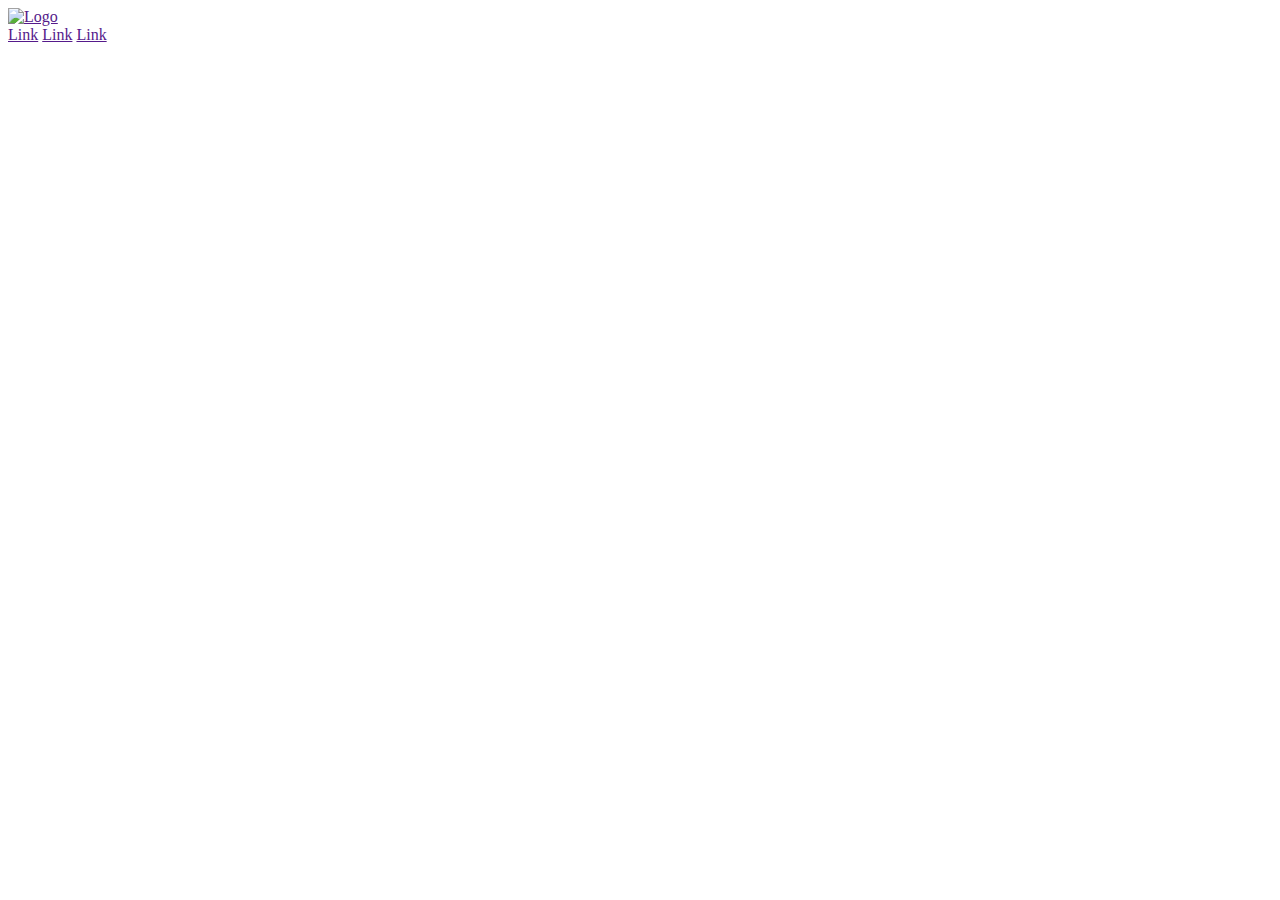
==== html_advanced/index.html @ 5813ad6e "The header" ====
<!DOCTYPE html>
<html lang="en">

    <head>

        <body>
            <header>
                <div>
                    <a href="">
                        <img src="logo.png" alt="Logo">
                    </a>
                </div>
                <div>
                    <a href="">Link</a>
                    <a href="">Link</a>
                    <a href="">Link</a>
                </div>
             </header>

        </body>
    </head>
</html>
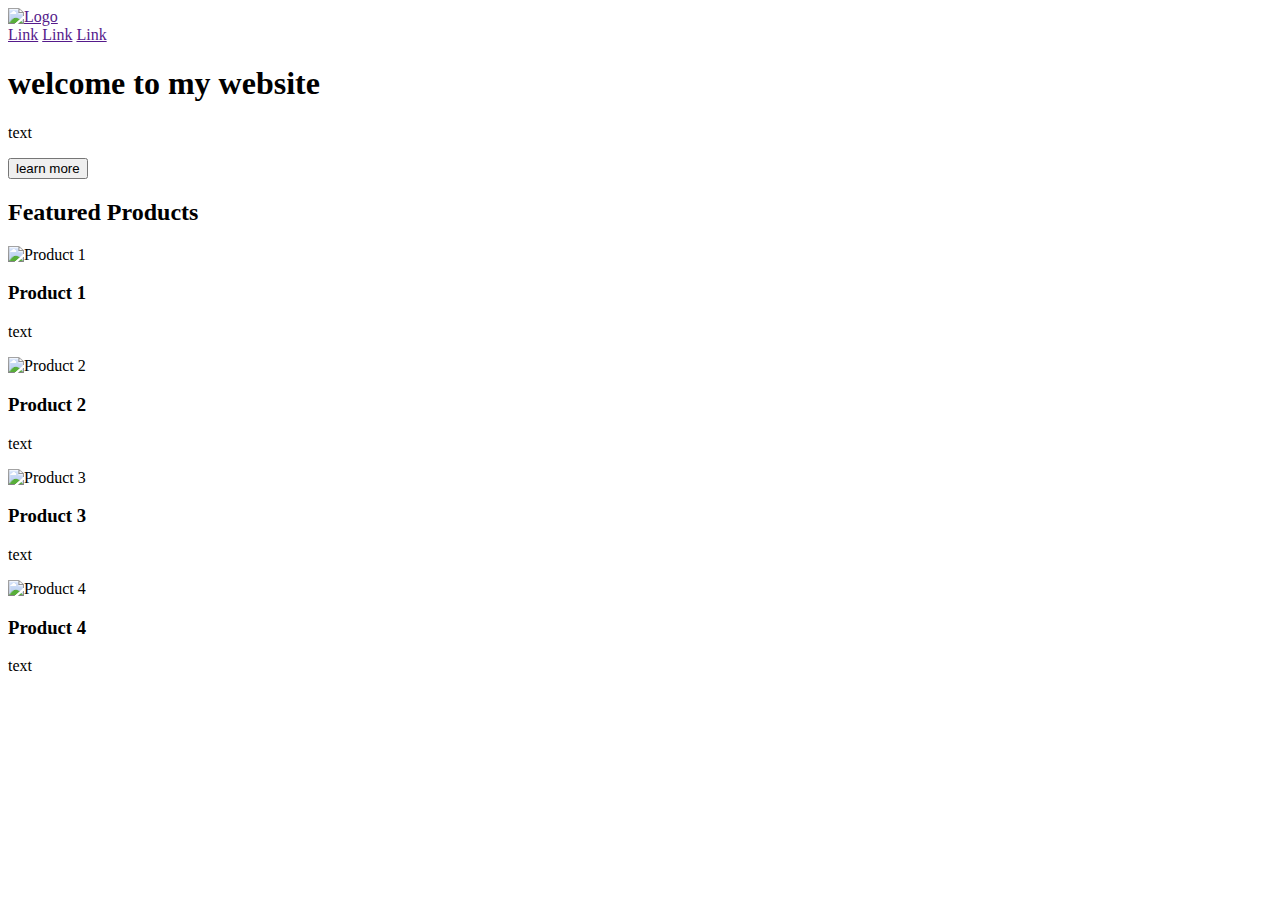
==== commit 0561a097: "The Banner" ====
--- a/html_advanced/index.html
+++ b/html_advanced/index.html
@@ -17,6 +17,42 @@
                 </div>
              </header>
 
+             <main>
+                <section>
+                    <div>
+                        <h1>welcome to my website</h1>
+                        <p>text</p>
+                        <button>learn more</button>
+                    </div>
+                    <div>
+                        <h2>Featured Products</h2>
+                        <div>
+                            <div>
+                                <img src="image1.png" alt="Product 1">
+                                <h3>Product 1</h3>
+                                <p>text</p>
+                            </div>
+                            <div>
+                                <img src="image2.png" alt="Product 2">
+                                <h3>Product 2</h3>
+                                <p>text</p>
+                            </div>
+                            <div>
+                                <img src="image3.png" alt="Product 3">
+                                <h3>Product 3</h3>
+                                <p>text</p>
+                            </div>
+                            <div>
+                                <img src="image4.png" alt="Product 4">
+                                <h3>Product 4</h3>
+                                <p>text</p>
+                            </div>
+                        </div>
+                    </div>
+                 </section>
+
+             </main>
+
         </body>
     </head>
 </html>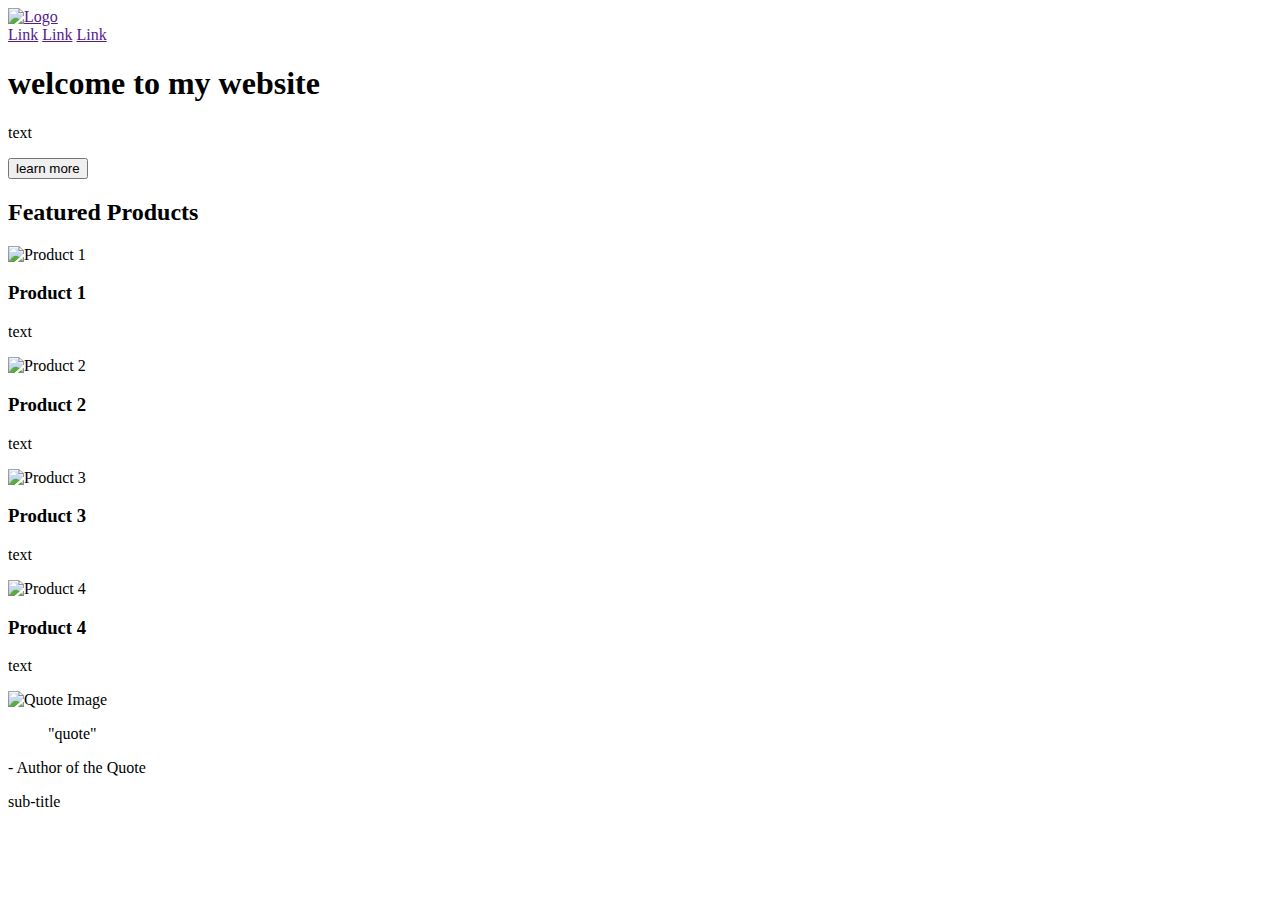
==== commit a876a334: "The Quote" ====
--- a/html_advanced/index.html
+++ b/html_advanced/index.html
@@ -51,6 +51,17 @@
                     </div>
                  </section>
 
+                 <section>
+                    <div>
+                        <img src="path/to/quote-image.png" alt="Quote Image">
+                        <div>
+                            <blockquote>"quote"</blockquote>
+                            <p>- Author of the Quote</p>
+                            <p>sub-title</p>
+                        </div>
+                    </div>
+                 </section>
+
              </main>
 
         </body>
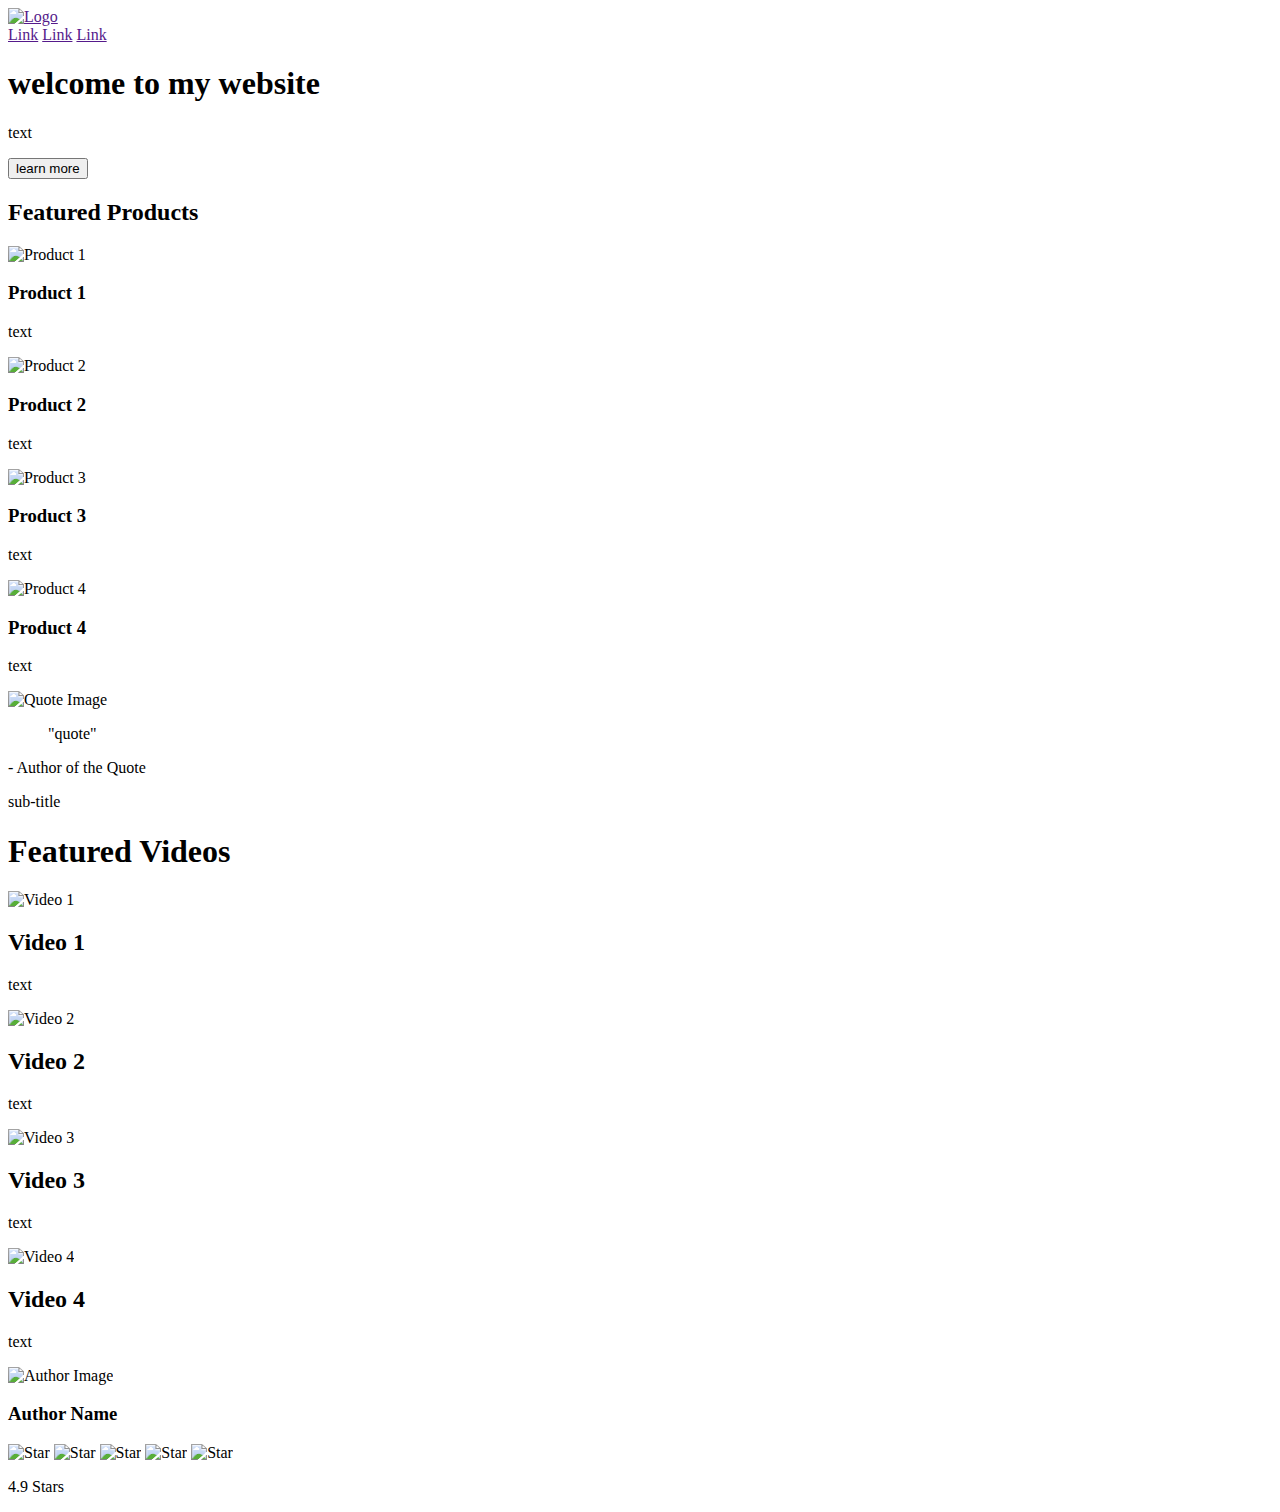
==== commit 2d6f6430: "Videos" ====
--- a/html_advanced/index.html
+++ b/html_advanced/index.html
@@ -61,6 +61,47 @@
                         </div>
                     </div>
                  </section>
+                 <section>
+                    <h1>Featured Videos</h1>
+                    <div>
+                        <div>
+                            <img src="video1-thumbnail.png" alt="Video 1">
+                            <h2>Video 1</h2>
+                            <p>text</p>
+                        </div>
+                        <div>
+                            <img src="video2-thumbnail.png" alt="Video 2">
+                            <h2>Video 2</h2>
+                            <p>text</p>
+                        </div>
+                        <div>
+                            <img src="video3-thumbnail.png" alt="Video 3">
+                            <h2>Video 3</h2>
+                            <p>text</p>
+                        </div>
+                        <div>
+                            <img src="video4-thumbnail.png" alt="Video 4">
+                            <h2>Video 4</h2>
+                            <p>text</p>
+                        </div>
+                    </div>
+                    <div>
+                        <div>
+                            <img src="author-image.png" alt="Author Image">
+                            <h3>Author Name</h3>
+                        </div>
+                        <div>
+                            <div>
+                                <img src="star.png" alt="Star">
+                                <img src="star.png" alt="Star">
+                                <img src="star.png" alt="Star">
+                                <img src="star.png" alt="Star">
+                                <img src="star.png" alt="Star">
+                            </div>
+                            <p>4.9 Stars</p>
+                        </div>
+                    </div>
+                 </section>
 
              </main>
 
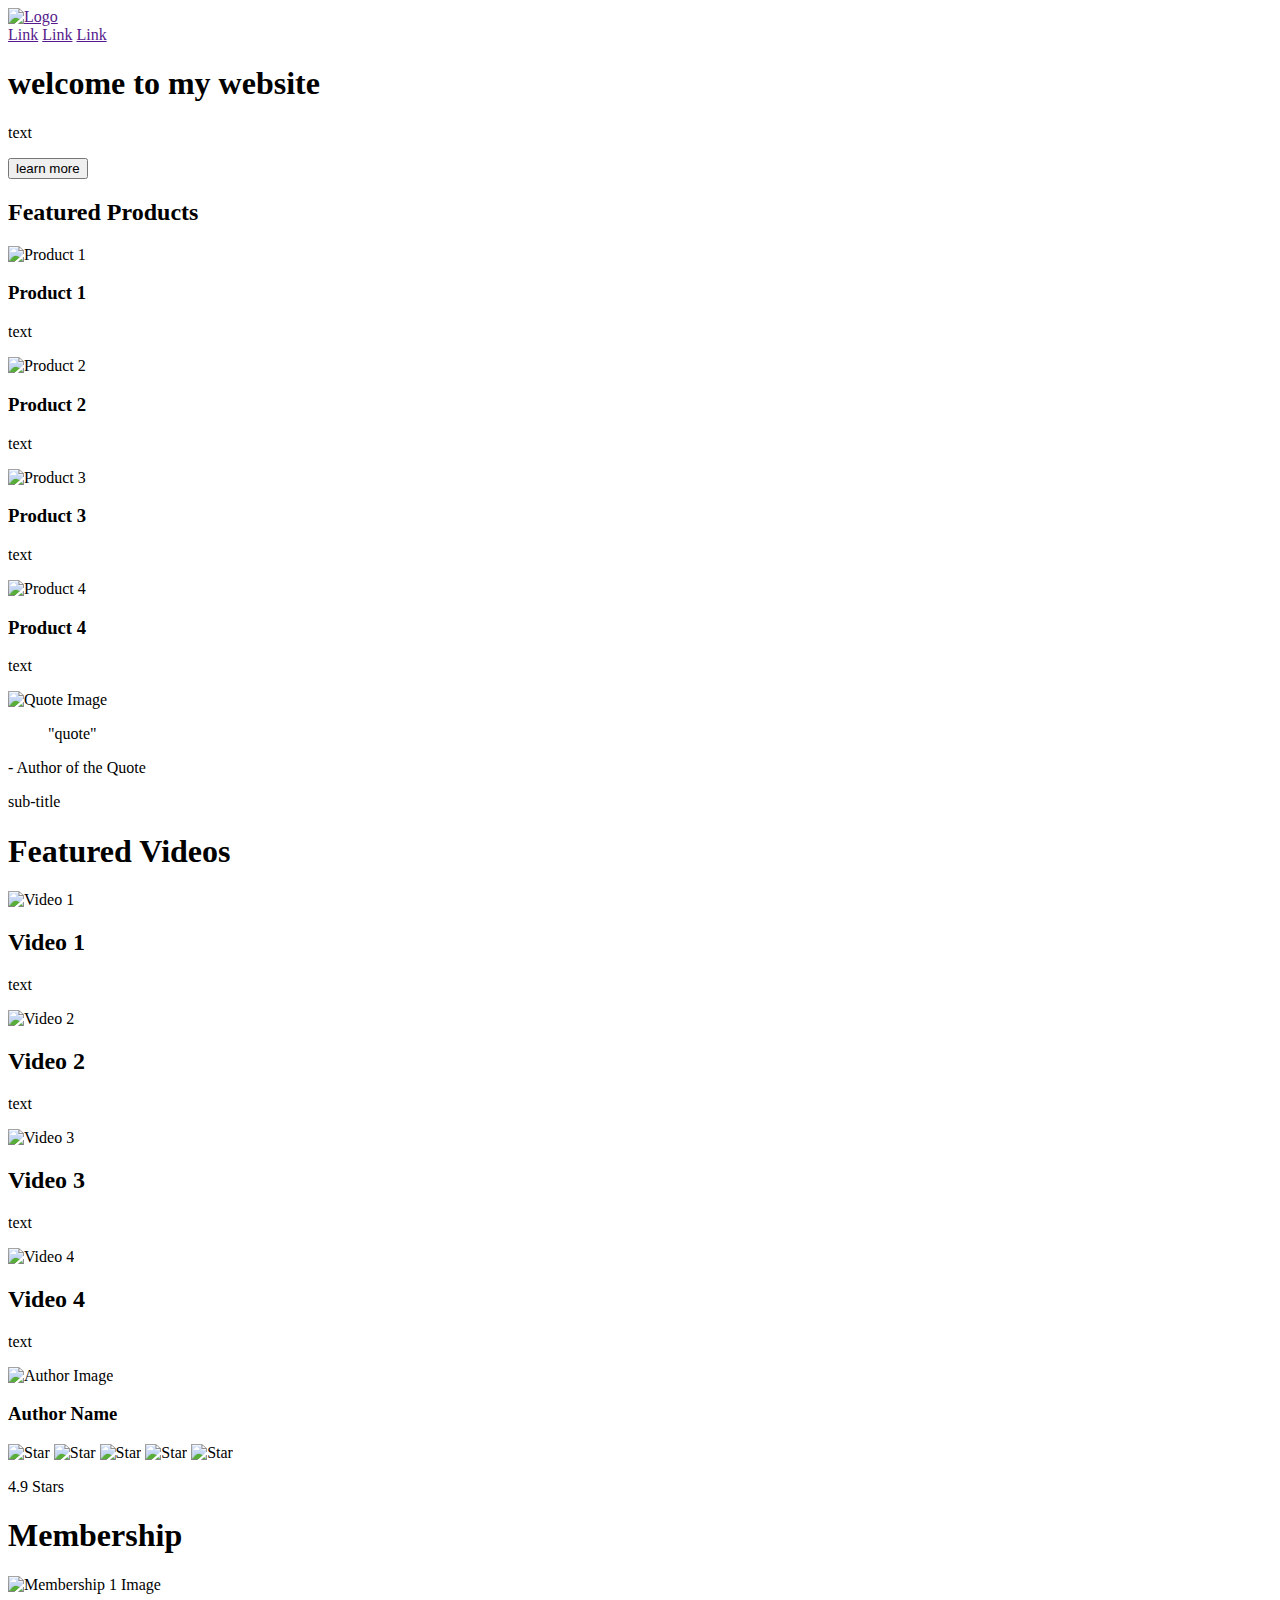
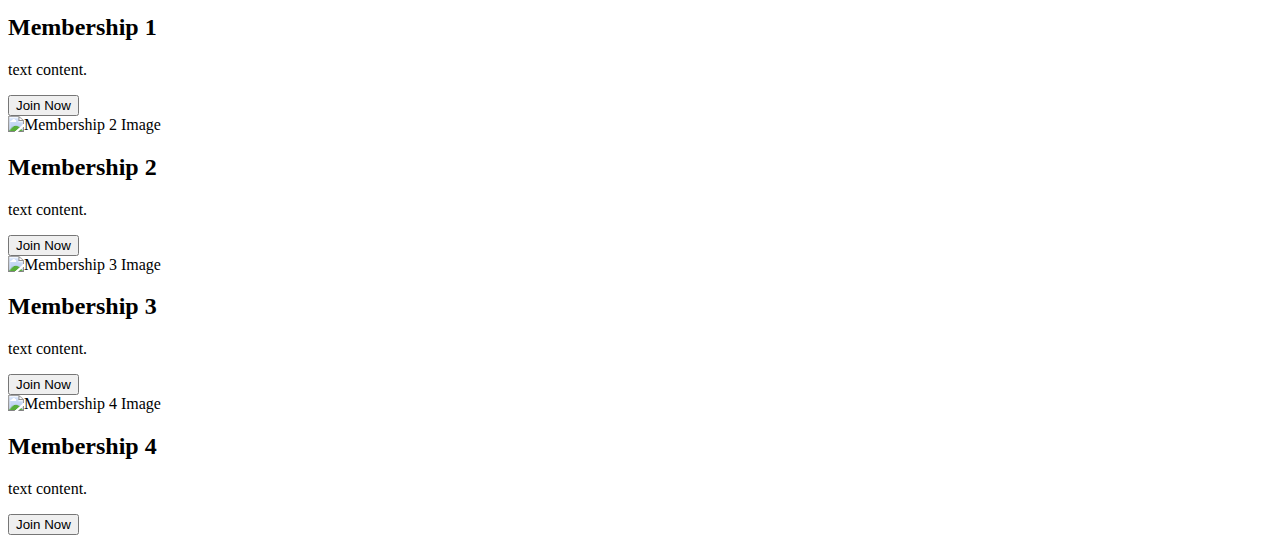
==== commit e535edc6: "Membership" ====
--- a/html_advanced/index.html
+++ b/html_advanced/index.html
@@ -102,7 +102,35 @@
                         </div>
                     </div>
                  </section>
-
+                 <section>
+                    <h1>Membership</h1>
+                    <div>
+                        <div>
+                            <img src="membership1-image.png" alt="Membership 1 Image">
+                            <h2>Membership 1</h2>
+                            <p>text content.</p>
+                            <button>Join Now</button>
+                        </div>
+                        <div>
+                            <img src="membership2-image.png" alt="Membership 2 Image">
+                            <h2>Membership 2</h2>
+                            <p>text content.</p>
+                            <button>Join Now</button>
+                        </div>
+                        <div>
+                            <img src="membership3-image.png" alt="Membership 3 Image">
+                            <h2>Membership 3</h2>
+                            <p>text content.</p>
+                            <button>Join Now</button>
+                        </div>
+                        <div>
+                            <img src="membership4-image.png" alt="Membership 4 Image">
+                            <h2>Membership 4</h2>
+                            <p>text content.</p>
+                            <button>Join Now</button>
+                        </div>
+                    </div>
+                </section>
              </main>
 
         </body>
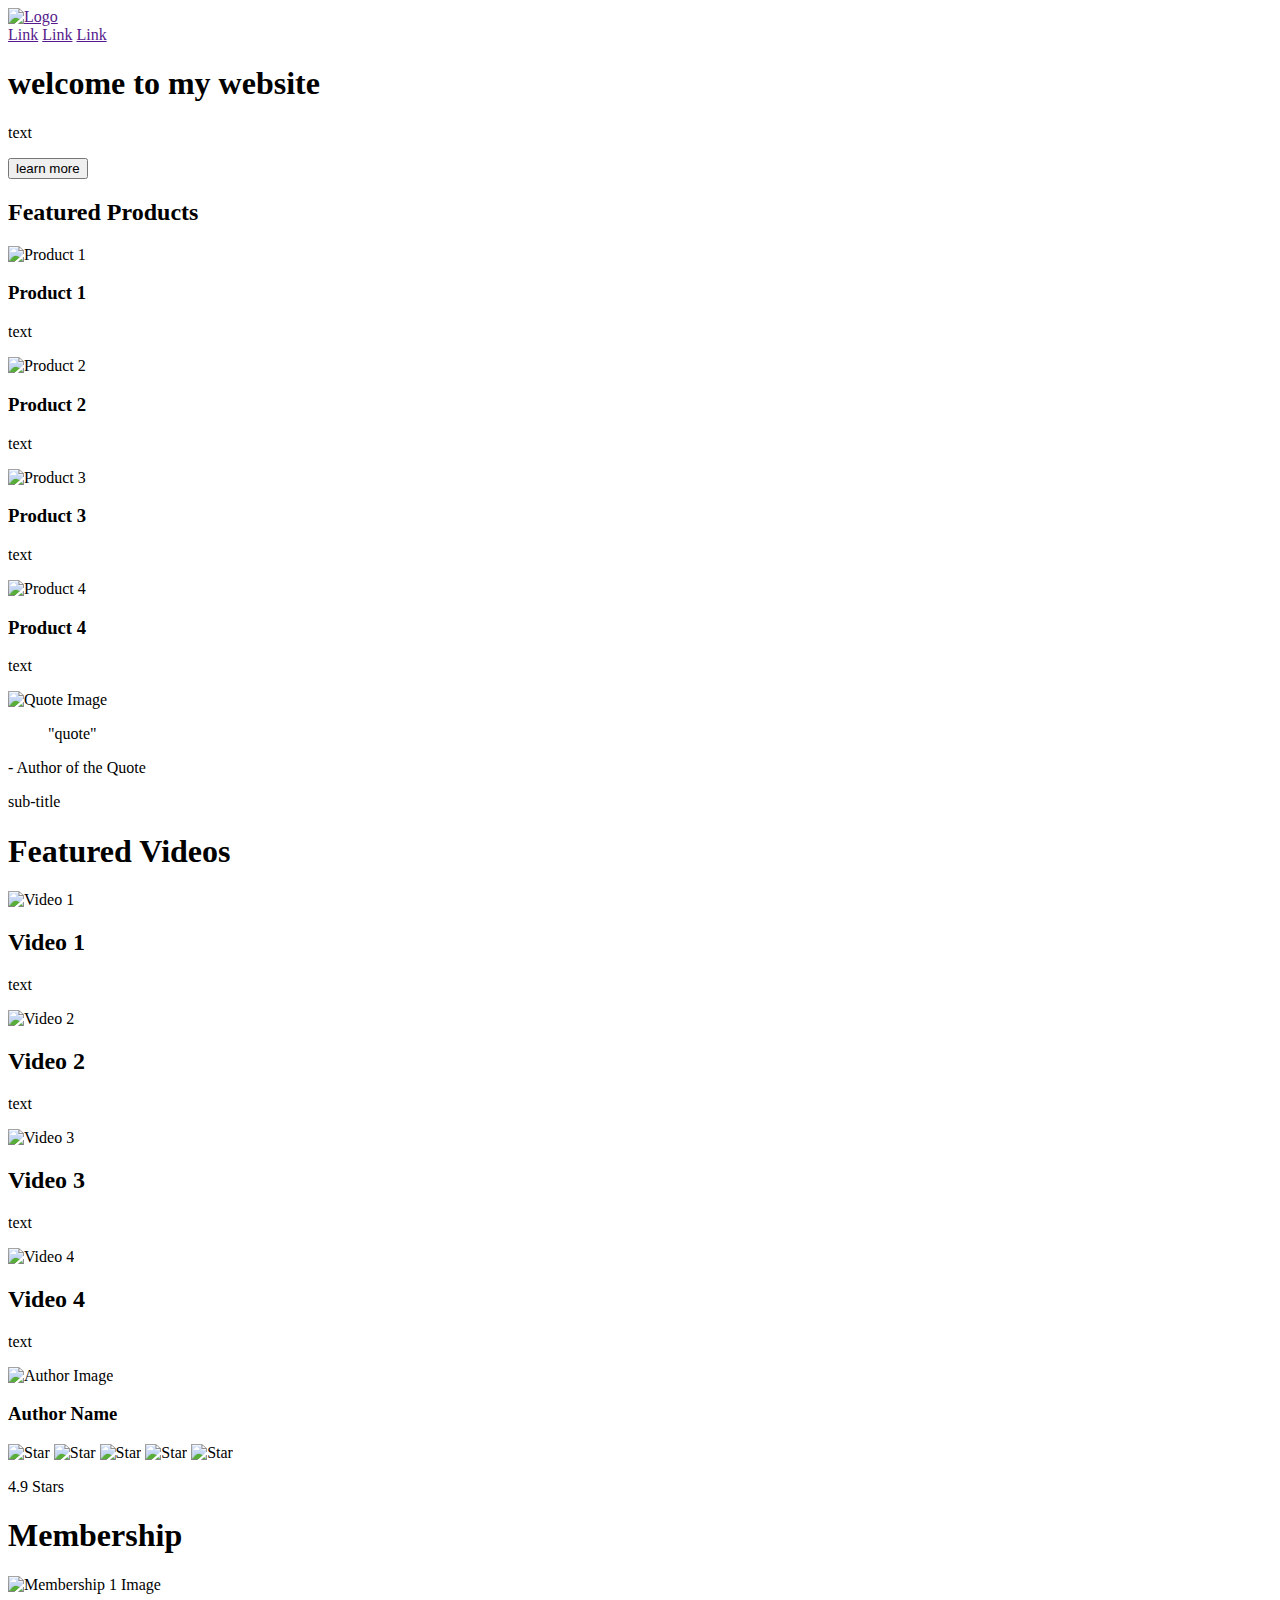
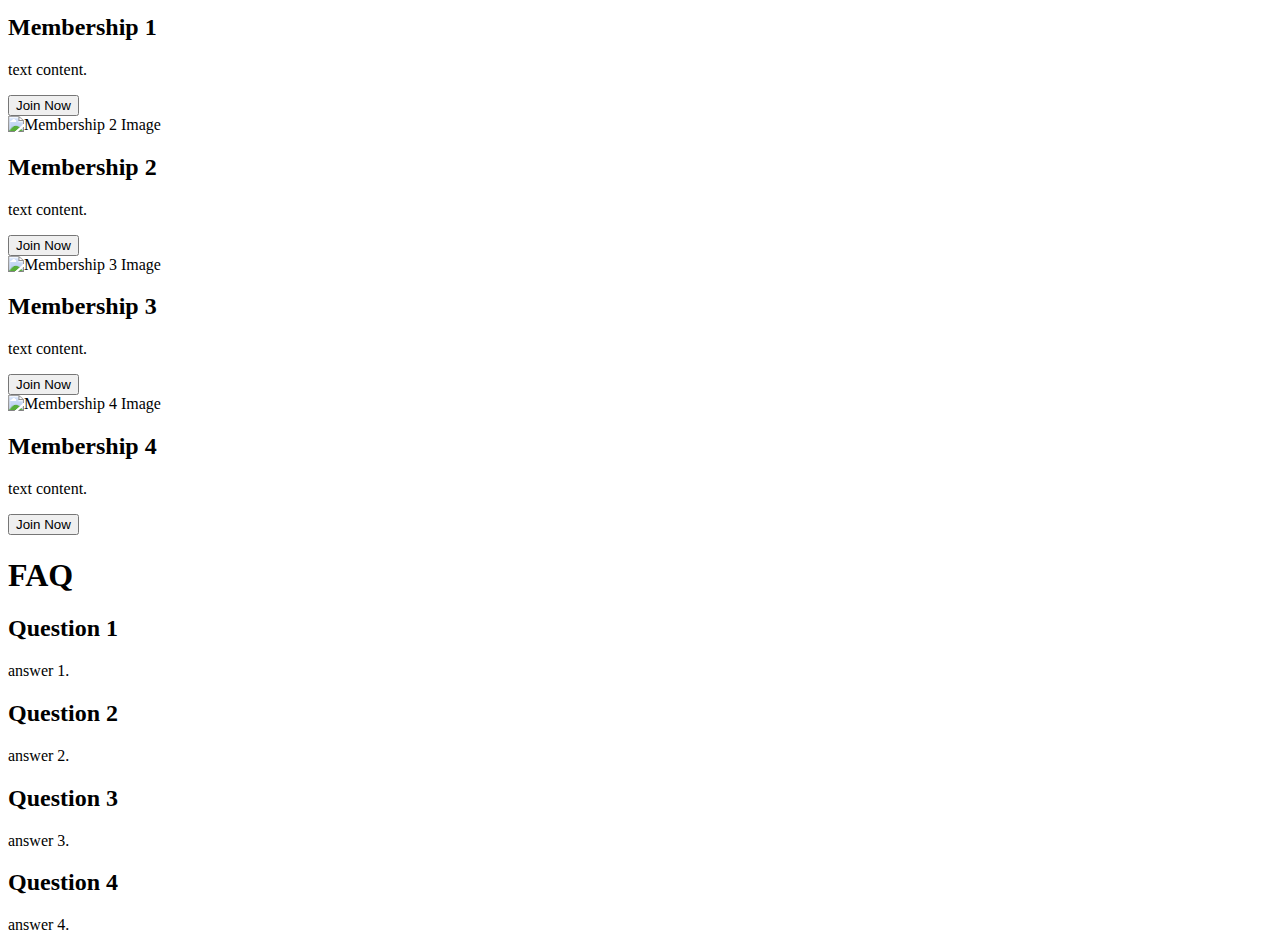
==== commit 8f0b51c5: "FAQ" ====
--- a/html_advanced/index.html
+++ b/html_advanced/index.html
@@ -131,6 +131,32 @@
                         </div>
                     </div>
                 </section>
+                <section>
+                    <h1>FAQ</h1>
+                    <div>
+                        <div>
+                            <div>
+                                <h2>Question 1</h2>
+                                <p>answer 1.</p>
+                            </div>
+                            <div>
+                                <h2>Question 2</h2>
+                                <p>answer 2.</p>
+                            </div>
+                        </div>
+                        <div>
+                            <div>
+                                <h2>Question 3</h2>
+                                <p>answer 3.</p>
+                            </div>
+                            <div>
+                                <h2>Question 4</h2>
+                                <p>answer 4.</p>
+                            </div>
+                        </div>
+                    </div>
+                </section>
+        
              </main>
 
         </body>
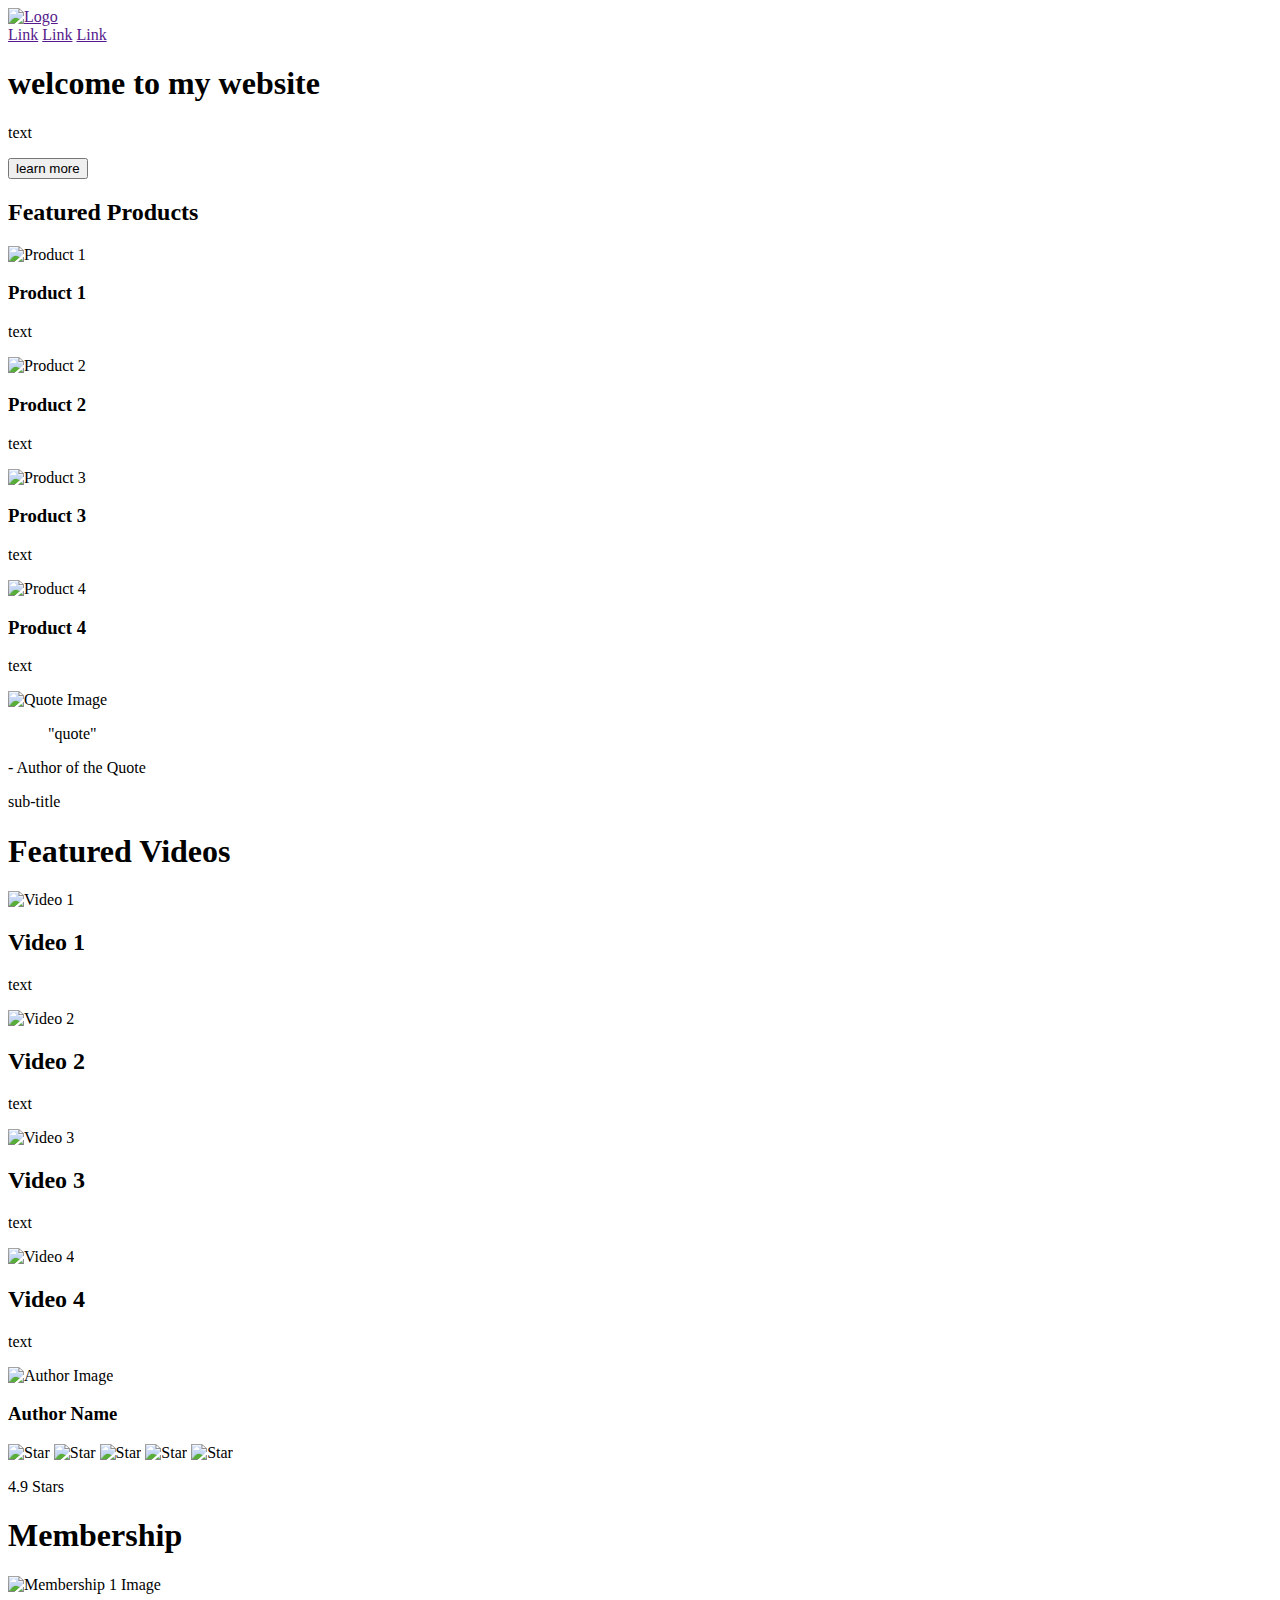
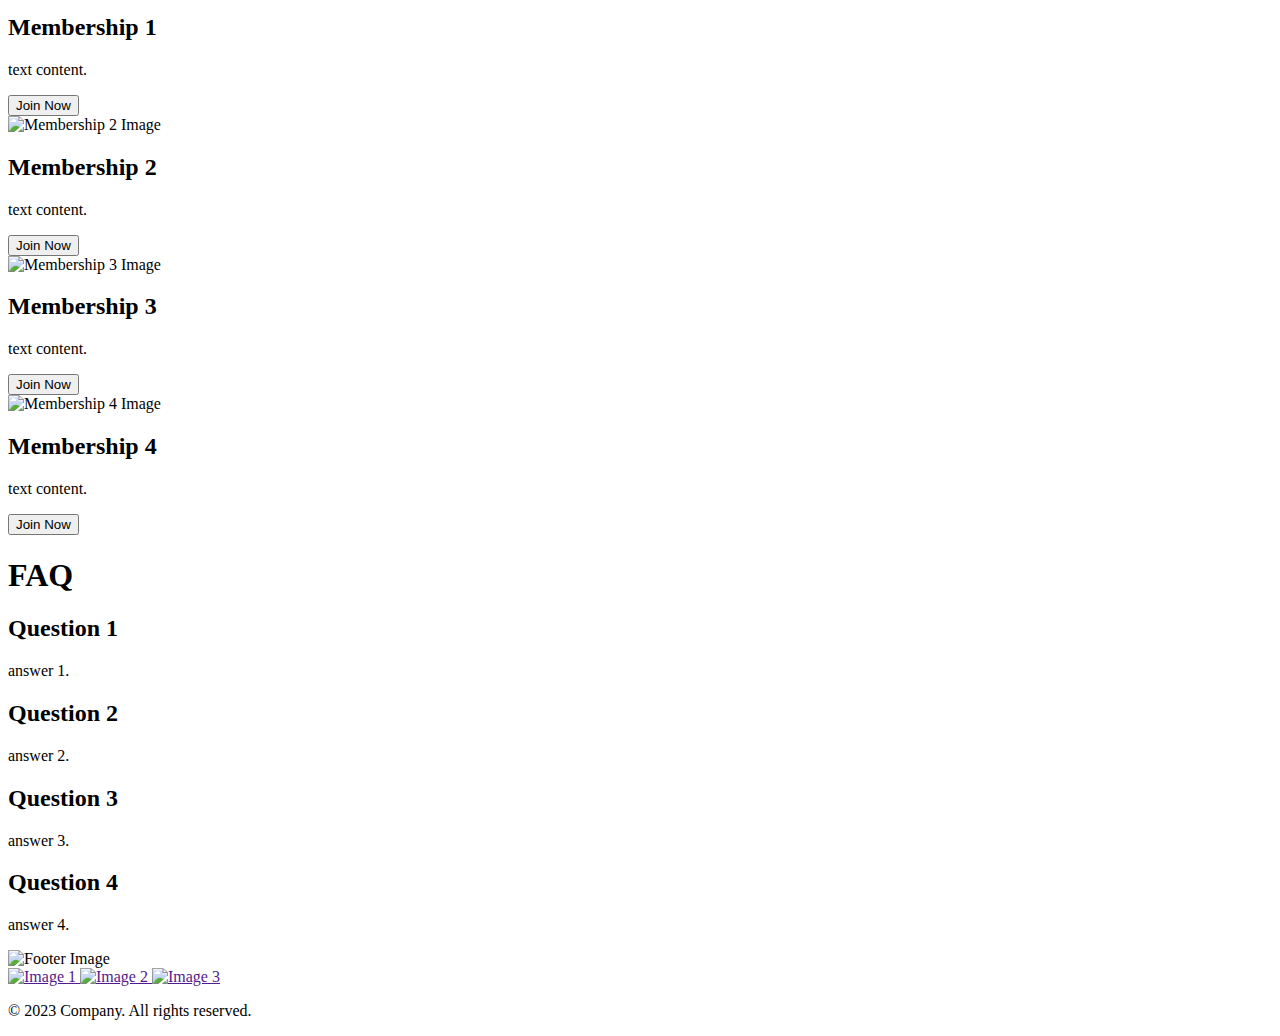
==== commit 932e513e: "Footer" ====
--- a/html_advanced/index.html
+++ b/html_advanced/index.html
@@ -2,7 +2,11 @@
 <html lang="en">
 
     <head>
-
+        <meta charset="UTF-8">
+        <meta name="viewport" content="width=device-width, initial-scale=1.0">
+        <title>Webpage Title</title>
+    
+    </head>
         <body>
             <header>
                 <div>
@@ -156,9 +160,28 @@
                         </div>
                     </div>
                 </section>
+             </main>
+             <footer>
+                <div>
+                    <div>
         
-             </main>
-
+                        <img src="footer-image.png" alt="Footer Image">
+        
+                        <div>
+                            <a href="">
+                                <img src="image1.png" alt="Image 1">
+                            </a>
+                            <a href="">
+                                <img src="image2.png" alt="Image 2">
+                            </a>
+                            <a href="">
+                                <img src="image3.png" alt="Image 3">
+                            </a>
+                        </div>
+                    </div>
+                    <p>© 2023 Company. All rights reserved.</p>
+                </div>
+            </footer>
+                
         </body>
-    </head>
 </html>